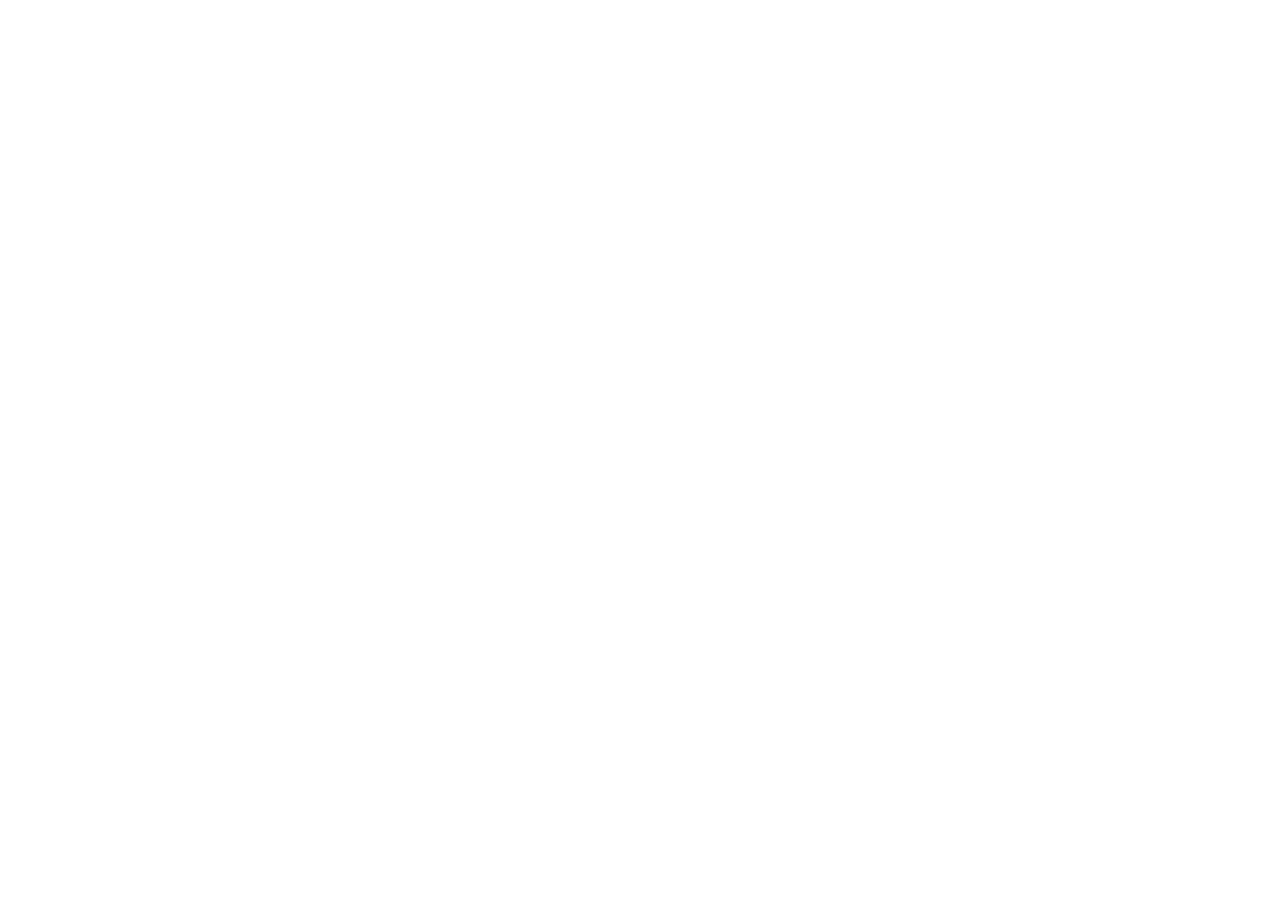
==== index.html @ 6c01dda5 "Update index.html" ====
<!DOCTYPE html>
<html lang="en">
<head>
    <meta charset="UTF-8">
    <meta name="viewport" content="width=device-width, initial-scale=1.0">
    <title>Personal Web dev</title>
</head>
<body>
    
</body>
</html>
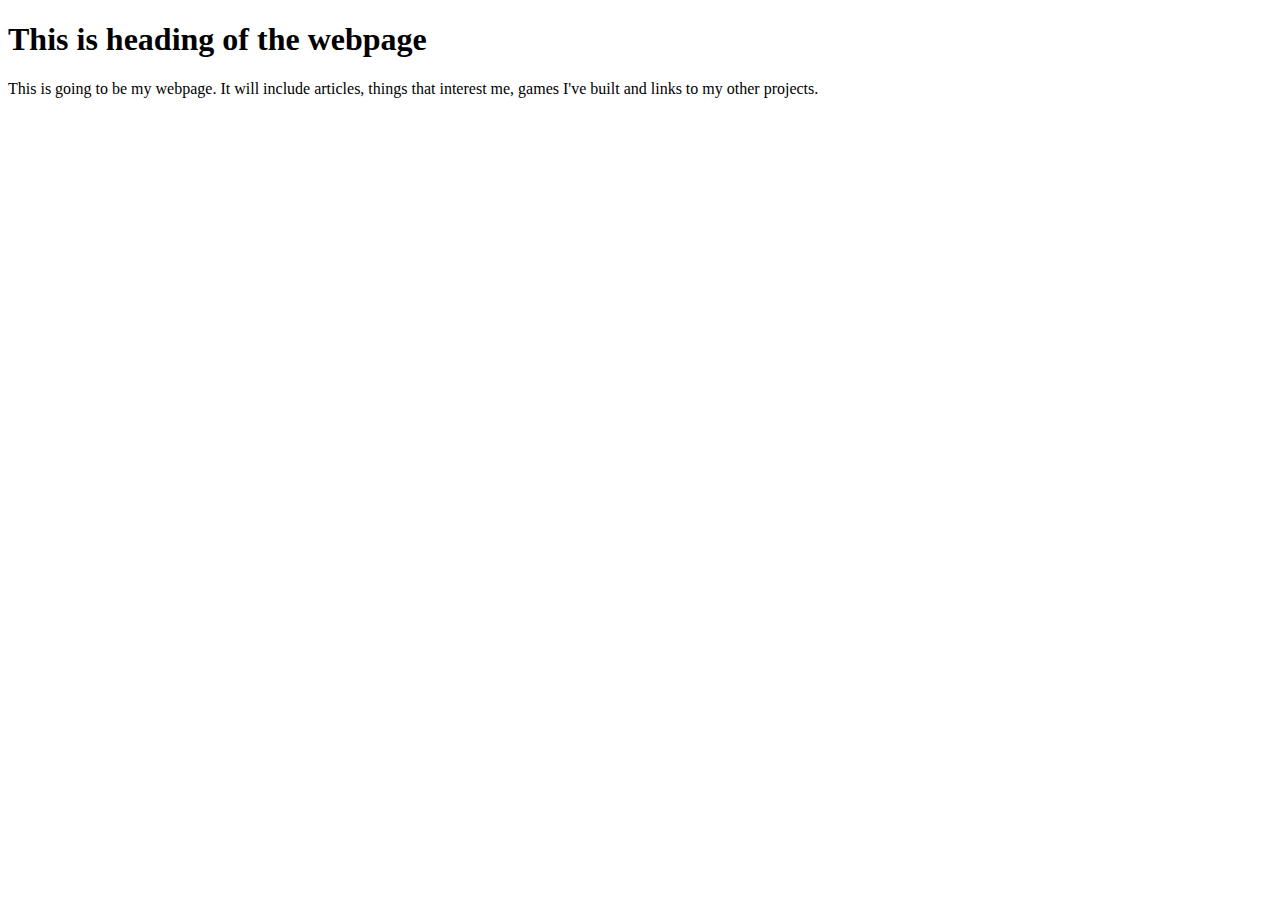
==== commit 9854d3b2: "Update index.html" ====
--- a/index.html
+++ b/index.html
@@ -3,9 +3,10 @@
 <head>
     <meta charset="UTF-8">
     <meta name="viewport" content="width=device-width, initial-scale=1.0">
-    <title>Personal Web dev</title>
+    <title>Personal Blog</title>
 </head>
+<h1>This is heading of the webpage</h1>
 <body>
-    
+    <p>This is going to be my webpage. It will include articles, things that interest me, games I've built and links to my other projects.</p>
 </body>
 </html>